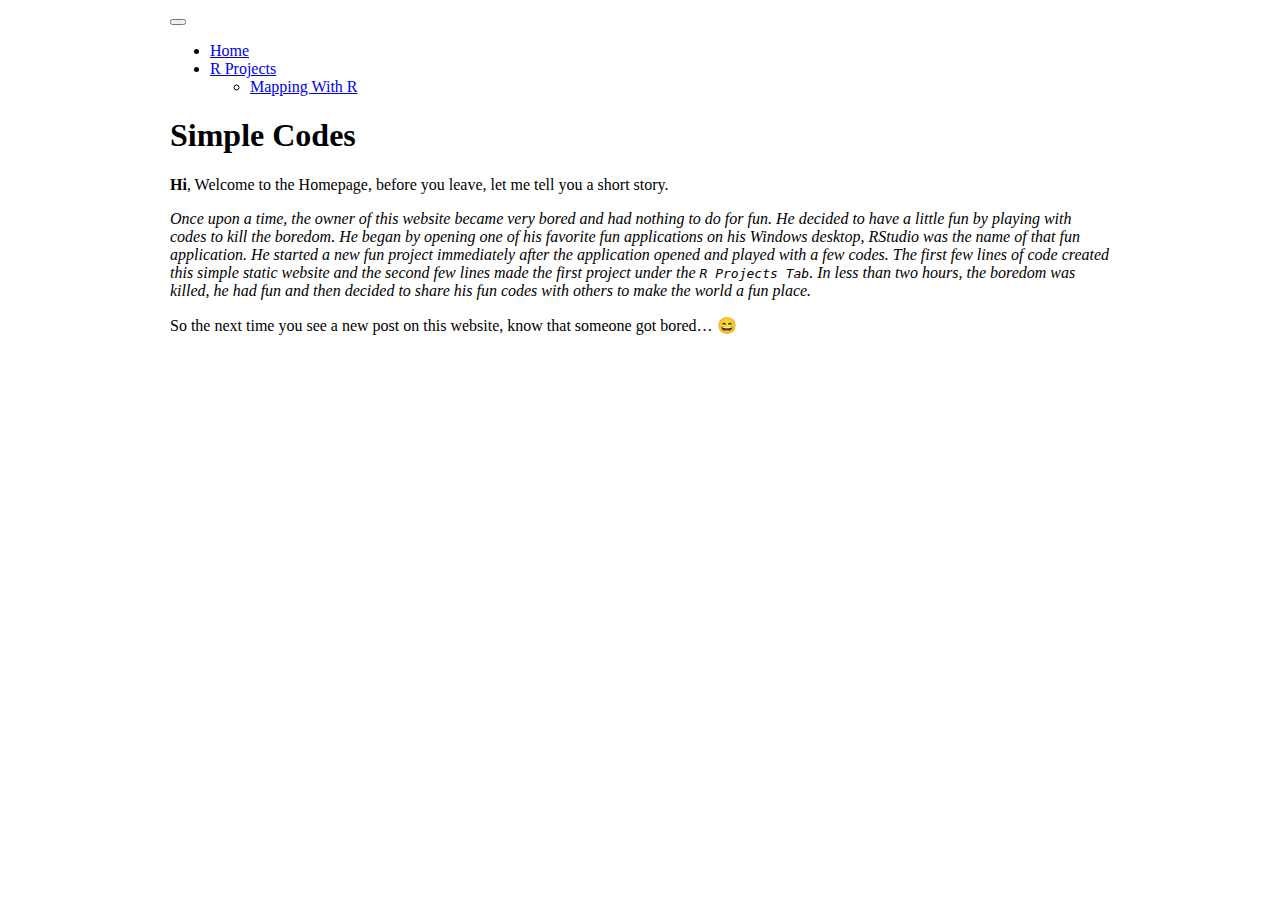
==== Output/index.html @ 55bacb2f "Added a Welcome Message to the Homepage" ====
<!DOCTYPE html>

<html>

<head>

<meta charset="utf-8" />
<meta name="generator" content="pandoc" />
<meta http-equiv="X-UA-Compatible" content="IE=EDGE" />




<title>Simple Codes</title>

<script src="site_libs/header-attrs-2.27/header-attrs.js"></script>
<script src="site_libs/jquery-3.6.0/jquery-3.6.0.min.js"></script>
<meta name="viewport" content="width=device-width, initial-scale=1, shrink-to-fit=no" />
<link href="site_libs/bootstrap-5.3.1/bootstrap.min.css" rel="stylesheet" />
<script src="site_libs/bootstrap-5.3.1/bootstrap.bundle.min.js"></script>
<link href="site_libs/Prompt-0.4.9/font.css" rel="stylesheet" />
<link href="site_libs/Source_Code_Pro-0.4.9/font.css" rel="stylesheet" />
<script src="site_libs/bs3compat-0.7.0/transition.js"></script>
<script src="site_libs/bs3compat-0.7.0/tabs.js"></script>
<script src="site_libs/bs3compat-0.7.0/bs3compat.js"></script>
<script src="site_libs/navigation-1.1/tabsets.js"></script>
<link href="site_libs/highlightjs-9.12.0/default.css" rel="stylesheet" />
<script src="site_libs/highlightjs-9.12.0/highlight.js"></script>

<style type="text/css">
  code{white-space: pre-wrap;}
  span.smallcaps{font-variant: small-caps;}
  span.underline{text-decoration: underline;}
  div.column{display: inline-block; vertical-align: top; width: 50%;}
  div.hanging-indent{margin-left: 1.5em; text-indent: -1.5em;}
  ul.task-list{list-style: none;}
    </style>

<style type="text/css">code{white-space: pre;}</style>
<script type="text/javascript">
if (window.hljs) {
  hljs.configure({languages: []});
  hljs.initHighlightingOnLoad();
  if (document.readyState && document.readyState === "complete") {
    window.setTimeout(function() { hljs.initHighlighting(); }, 0);
  }
}
</script>









<style type = "text/css">
.main-container {
  max-width: 940px;
  margin-left: auto;
  margin-right: auto;
}
img {
  max-width:100%;
}
.tabbed-pane {
  padding-top: 12px;
}
.html-widget {
  margin-bottom: 20px;
}
button.code-folding-btn:focus {
  outline: none;
}
summary {
  display: list-item;
}
details > summary > p:only-child {
  display: inline;
}
pre code {
  padding: 0;
}
</style>


<style type="text/css">
.dropdown-submenu {
  position: relative;
}
.dropdown-submenu>.dropdown-menu {
  top: 0;
  left: 100%;
  margin-top: -6px;
  margin-left: -1px;
  border-radius: 0 6px 6px 6px;
}
.dropdown-submenu:hover>.dropdown-menu {
  display: block;
}
.dropdown-submenu>a:after {
  display: block;
  content: " ";
  float: right;
  width: 0;
  height: 0;
  border-color: transparent;
  border-style: solid;
  border-width: 5px 0 5px 5px;
  border-left-color: #cccccc;
  margin-top: 5px;
  margin-right: -10px;
}
.dropdown-submenu:hover>a:after {
  border-left-color: #adb5bd;
}
.dropdown-submenu.pull-left {
  float: none;
}
.dropdown-submenu.pull-left>.dropdown-menu {
  left: -100%;
  margin-left: 10px;
  border-radius: 6px 0 6px 6px;
}
</style>

<script type="text/javascript">
// manage active state of menu based on current page
$(document).ready(function () {
  // active menu anchor
  href = window.location.pathname
  href = href.substr(href.lastIndexOf('/') + 1)
  if (href === "")
    href = "index.html";
  var menuAnchor = $('a[href="' + href + '"]');

  // mark the anchor link active (and if it's in a dropdown, also mark that active)
  var dropdown = menuAnchor.closest('li.dropdown');
  if (window.bootstrap) { // Bootstrap 4+
    menuAnchor.addClass('active');
    dropdown.find('> .dropdown-toggle').addClass('active');
  } else { // Bootstrap 3
    menuAnchor.parent().addClass('active');
    dropdown.addClass('active');
  }

  // Navbar adjustments
  var navHeight = $(".navbar").first().height() + 15;
  var style = document.createElement('style');
  var pt = "padding-top: " + navHeight + "px; ";
  var mt = "margin-top: -" + navHeight + "px; ";
  var css = "";
  // offset scroll position for anchor links (for fixed navbar)
  for (var i = 1; i <= 6; i++) {
    css += ".section h" + i + "{ " + pt + mt + "}\n";
  }
  style.innerHTML = "body {" + pt + "padding-bottom: 40px; }\n" + css;
  document.head.appendChild(style);
});
</script>

<!-- tabsets -->

<style type="text/css">
.tabset-dropdown > .nav-tabs {
  display: inline-table;
  max-height: 500px;
  min-height: 44px;
  overflow-y: auto;
  border: 1px solid #ddd;
  border-radius: 4px;
}

.tabset-dropdown > .nav-tabs > li.active:before, .tabset-dropdown > .nav-tabs.nav-tabs-open:before {
  content: "\e259";
  font-family: 'Glyphicons Halflings';
  display: inline-block;
  padding: 10px;
  border-right: 1px solid #ddd;
}

.tabset-dropdown > .nav-tabs.nav-tabs-open > li.active:before {
  content: "\e258";
  font-family: 'Glyphicons Halflings';
  border: none;
}

.tabset-dropdown > .nav-tabs > li.active {
  display: block;
}

.tabset-dropdown > .nav-tabs > li > a,
.tabset-dropdown > .nav-tabs > li > a:focus,
.tabset-dropdown > .nav-tabs > li > a:hover {
  border: none;
  display: inline-block;
  border-radius: 4px;
  background-color: transparent;
}

.tabset-dropdown > .nav-tabs.nav-tabs-open > li {
  display: block;
  float: none;
}

.tabset-dropdown > .nav-tabs > li {
  display: none;
}
</style>

<!-- code folding -->




</head>

<body>


<div class="container-fluid main-container">




<div class="navbar navbar-default  navbar-fixed-top" role="navigation">
  <div class="container">
    <div class="navbar-header">
      <button type="button" class="navbar-toggle collapsed" data-toggle="collapse" data-bs-toggle="collapse" data-target="#navbar" data-bs-target="#navbar">
        <span class="icon-bar"></span>
        <span class="icon-bar"></span>
        <span class="icon-bar"></span>
      </button>
      <a class="navbar-brand" href="index.html"></a>
    </div>
    <div id="navbar" class="navbar-collapse collapse">
      <ul class="nav navbar-nav">
        <li>
  <a href="index.html">Home</a>
</li>
<li class="dropdown">
  <a href="#" class="dropdown-toggle" data-toggle="dropdown" role="button" data-bs-toggle="dropdown" aria-expanded="false">
    R Projects
     
    <span class="caret"></span>
  </a>
  <ul class="dropdown-menu" role="menu">
    <li>
      <a href="SpatialAnalysis.html">Mapping With R</a>
    </li>
  </ul>
</li>
      </ul>
      <ul class="nav navbar-nav navbar-right">
        
      </ul>
    </div><!--/.nav-collapse -->
  </div><!--/.container -->
</div><!--/.navbar -->

<div id="header">



<h1 class="title toc-ignore">Simple Codes</h1>

</div>


<p><strong>Hi</strong>, Welcome to the Homepage, before you leave, let
me tell you a short story.</p>
<p><em>Once upon a time, the owner of this website became very bored and
had nothing to do for fun. He decided to have a little fun by playing
with codes to kill the boredom. He began by opening one of his favorite
fun applications on his Windows desktop, RStudio was the name of that
fun application. He started a new fun project immediately after the
application opened and played with a few codes. The first few lines of
code created this simple static website and the second few lines made
the first project under the <code>R Projects Tab</code>. In less than
two hours, the boredom was killed, he had fun and then decided to share
his fun codes with others to make the world a fun place.</em></p>
<p>So the next time you see a new post on this website, know that
someone got bored… 😄</p>




</div>

<script>

// add bootstrap table styles to pandoc tables
function bootstrapStylePandocTables() {
  $('tr.odd').parent('tbody').parent('table').addClass('table table-condensed');
}
$(document).ready(function () {
  bootstrapStylePandocTables();
});


</script>

<!-- tabsets -->

<script>
$(document).ready(function () {
  window.buildTabsets("TOC");
});

$(document).ready(function () {
  $('.tabset-dropdown > .nav-tabs > li').click(function () {
    $(this).parent().toggleClass('nav-tabs-open');
  });
});
</script>

<!-- code folding -->


<!-- dynamically load mathjax for compatibility with self-contained -->
<script>
  (function () {
    var script = document.createElement("script");
    script.type = "text/javascript";
    script.src  = "https://mathjax.rstudio.com/latest/MathJax.js?config=TeX-AMS-MML_HTMLorMML";
    document.getElementsByTagName("head")[0].appendChild(script);
  })();
</script>

</body>
</html>
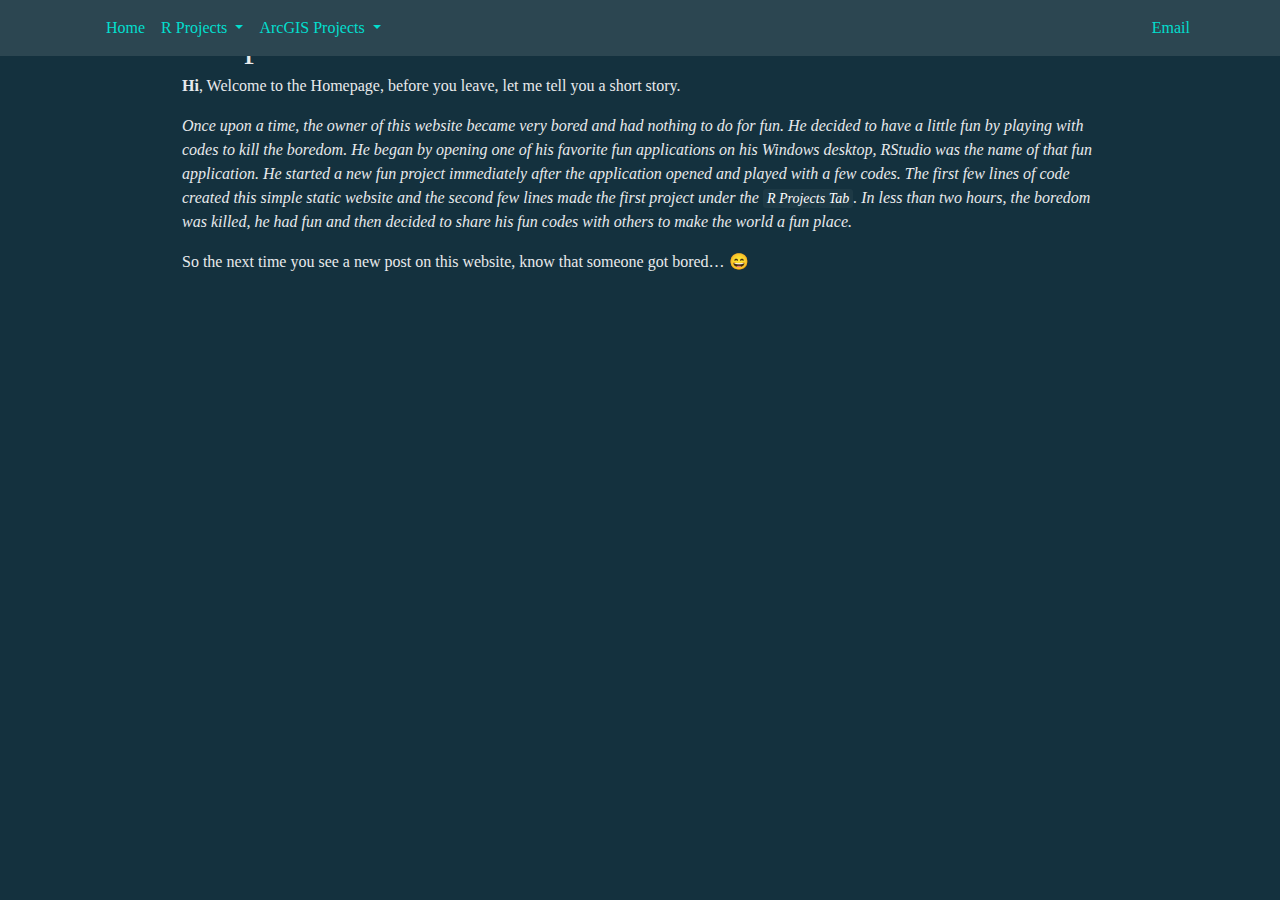
==== commit 2af70ced: "Added a new Project (The Buffalo Commons)" ====
--- a/Output/index.html
+++ b/Output/index.html
@@ -13,16 +13,16 @@
 
 <title>Simple Codes</title>
 
-<script src="site_libs/header-attrs-2.27/header-attrs.js"></script>
+<script src="site_libs/header-attrs-2.28/header-attrs.js"></script>
 <script src="site_libs/jquery-3.6.0/jquery-3.6.0.min.js"></script>
 <meta name="viewport" content="width=device-width, initial-scale=1, shrink-to-fit=no" />
 <link href="site_libs/bootstrap-5.3.1/bootstrap.min.css" rel="stylesheet" />
 <script src="site_libs/bootstrap-5.3.1/bootstrap.bundle.min.js"></script>
 <link href="site_libs/Prompt-0.4.9/font.css" rel="stylesheet" />
 <link href="site_libs/Source_Code_Pro-0.4.9/font.css" rel="stylesheet" />
-<script src="site_libs/bs3compat-0.7.0/transition.js"></script>
-<script src="site_libs/bs3compat-0.7.0/tabs.js"></script>
-<script src="site_libs/bs3compat-0.7.0/bs3compat.js"></script>
+<script src="site_libs/bs3compat-0.8.0/transition.js"></script>
+<script src="site_libs/bs3compat-0.8.0/tabs.js"></script>
+<script src="site_libs/bs3compat-0.8.0/bs3compat.js"></script>
 <script src="site_libs/navigation-1.1/tabsets.js"></script>
 <link href="site_libs/highlightjs-9.12.0/default.css" rel="stylesheet" />
 <script src="site_libs/highlightjs-9.12.0/highlight.js"></script>
@@ -251,9 +251,23 @@
     </li>
   </ul>
 </li>
+<li class="dropdown">
+  <a href="#" class="dropdown-toggle" data-toggle="dropdown" role="button" data-bs-toggle="dropdown" aria-expanded="false">
+    ArcGIS Projects
+     
+    <span class="caret"></span>
+  </a>
+  <ul class="dropdown-menu" role="menu">
+    <li>
+      <a href="The-Buffalo-Commons.html">Buffalo Commons Project</a>
+    </li>
+  </ul>
+</li>
       </ul>
       <ul class="nav navbar-nav navbar-right">
-        
+        <li>
+  <a href="mailto:dansopatrick98@outlook.com">Email</a>
+</li>
       </ul>
     </div><!--/.nav-collapse -->
   </div><!--/.container -->
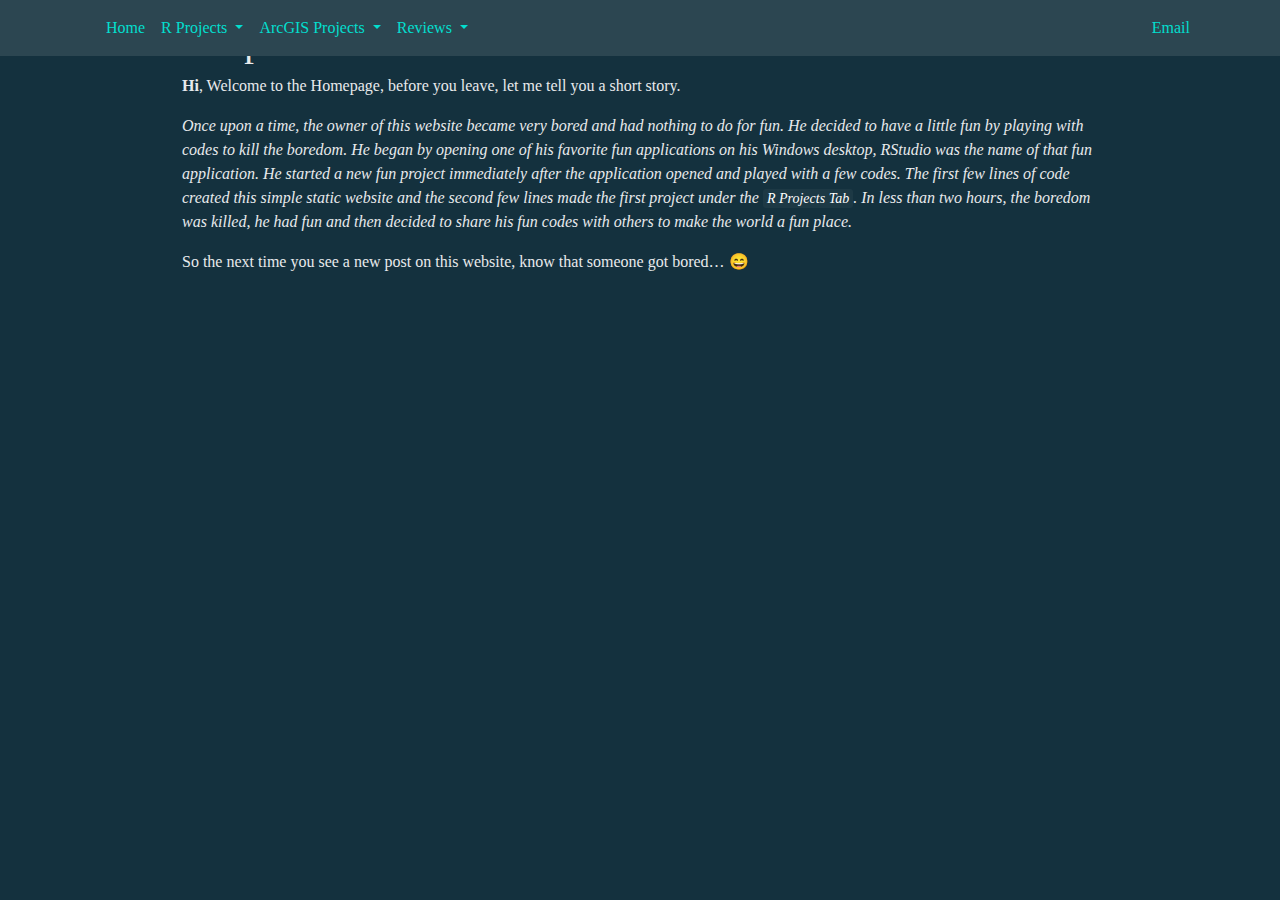
==== commit 51078522: "Added a new project (Water Conservation Techniques)" ====
--- a/Output/index.html
+++ b/Output/index.html
@@ -263,6 +263,18 @@
     </li>
   </ul>
 </li>
+<li class="dropdown">
+  <a href="#" class="dropdown-toggle" data-toggle="dropdown" role="button" data-bs-toggle="dropdown" aria-expanded="false">
+    Reviews
+     
+    <span class="caret"></span>
+  </a>
+  <ul class="dropdown-menu" role="menu">
+    <li>
+      <a href="Arid-Lands-Project.html">Water Conservation Techniques</a>
+    </li>
+  </ul>
+</li>
       </ul>
       <ul class="nav navbar-nav navbar-right">
         <li>
